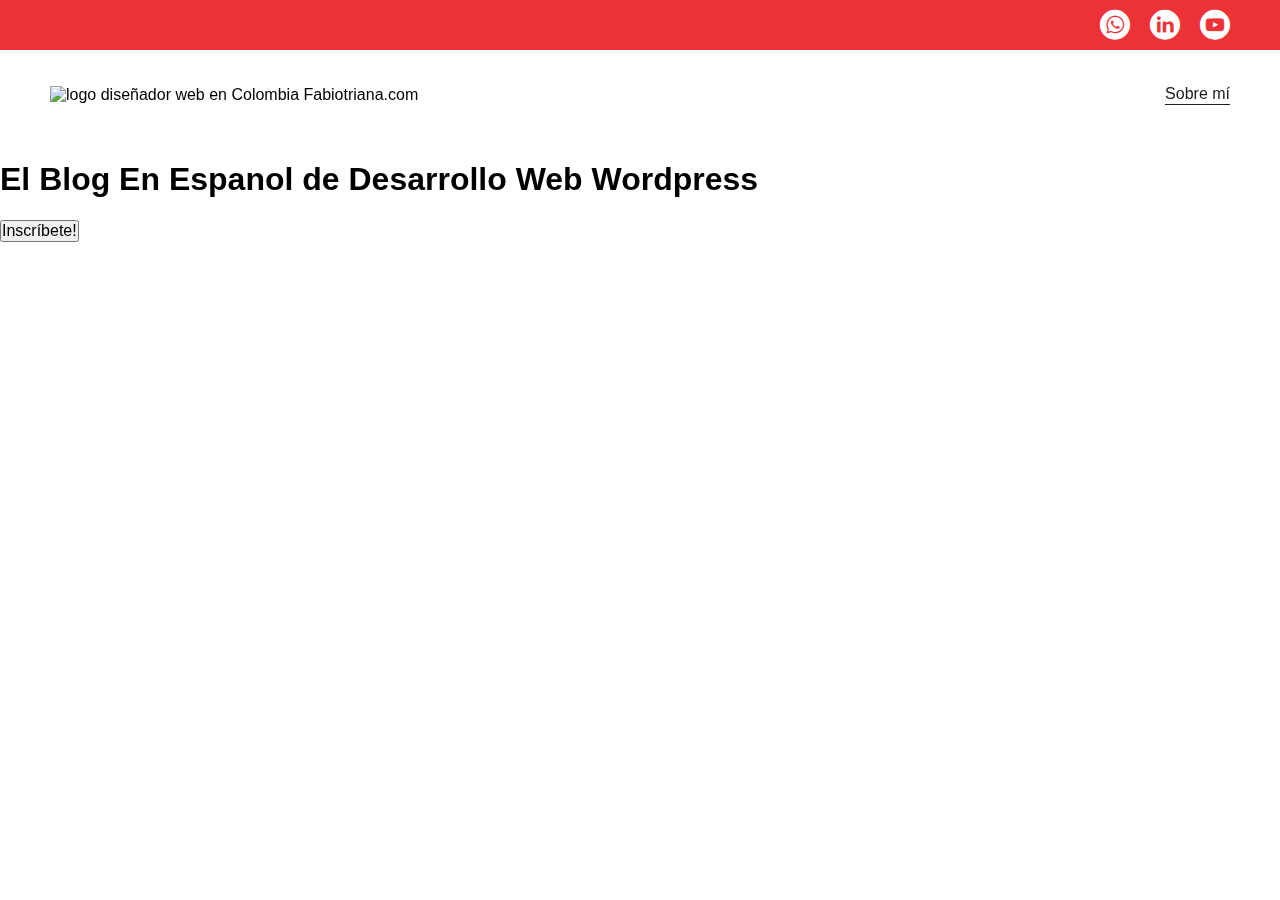
==== index.html @ 15cece63 "preparando proyecto blog" ====
<!DOCTYPE html>
<html lang="es">
<head>
    <meta charset="UTF-8">
    <meta name="viewport" content="width=device-width, initial-scale=1.0">
    <title>Home Blog</title>
    <meta name="description" content="Este es un blog personal">
    <meta name="robots" content="noindex,nofollow">
    <link rel="stylesheet" href="./assets/styles/normalize.css">
    <link rel="stylesheet" href="./assets/font/flaticon.css">
    <link rel="stylesheet" href="./assets/styles/style.css">
    <link rel="stylesheet" href="./assets/styles/home.css">
</head>
<body>
    <header>
        <section  class="header__icons-container">
            <div class="icons">
                <a href="https://api.whatsapp.com/send?phone=573135981956&text=Hola%20Fabio%20Triana%2C%20quiero%20m%C3%A1s%20informaci%C3%B3n%20de%20c%C3%B3mo%20hacer%20mi%20negocio%20m%C3%A1s%20visible%20en%20internet." target="_blank">
                    <span class="flaticon-003-whatsapp"></span>
                </a>
                <a href="https://www.linkedin.com/in/fabiotriana2/" target="_blank">
                    <span class="flaticon-010-linkedin"></span>
                </a>
                <a target="_blank" href="#">
                    <span class="flaticon-008-youtube"></span>
                </a>
            </div>
        </section>
        <nav>
            <section class="nav__logo-container">
                <a target="_blank" href="https://fabiotriana.com" aria-multiline="logo de mi blog">
                    <img src="https://fabiotriana.com/wp-content/uploads/2022/08/Logo.png?x45623" alt="logo diseñador web en Colombia Fabiotriana.com" >
                </a>
            </section>
            <section class="profile__link">
                <a target="_blank" href="https://fabiotriana.com">Sobre mí</a>
            </section>
        </nav>
    </header>
    <main>
        <H1>El Blog En Espanol de Desarrollo Web Wordpress</H1>
        <Button>Inscríbete!</Button>
    </main>
</body>
</html>
---- assets/font/flaticon.css ----
/*
  	Flaticon icon font: Flaticon
  	Creation date: 20/12/2018 09:27
  	*/

@font-face {
  font-family: "Flaticon";
  src: url("./Flaticon.eot");
  src: url("./Flaticon.eot?#iefix") format("embedded-opentype"),
       url("./Flaticon.woff") format("woff"),
       url("./Flaticon.ttf") format("truetype"),
       url("./Flaticon.svg#Flaticon") format("svg");
  font-weight: normal;
  font-style: normal;
}

@media screen and (-webkit-min-device-pixel-ratio:0) {
  @font-face {
    font-family: "Flaticon";
    src: url("./Flaticon.svg#Flaticon") format("svg");
  }
}

[class^="flaticon-"]:before, [class*=" flaticon-"]:before,
[class^="flaticon-"]:after, [class*=" flaticon-"]:after {   
  font-family: Flaticon;
        font-size: 30px;
font-style: normal;
margin-left: 20px;
}

.flaticon-001-facebook:before { content: "\f100"; }
.flaticon-002-twitter:before { content: "\f101"; }
.flaticon-003-whatsapp:before { content: "\f102"; }
.flaticon-004-groupme:before { content: "\f103"; }
.flaticon-005-kik:before { content: "\f104"; }
.flaticon-006-skype:before { content: "\f105"; }
.flaticon-007-periscope:before { content: "\f106"; }
.flaticon-008-youtube:before { content: "\f107"; }
.flaticon-009-itunes:before { content: "\f108"; }
.flaticon-010-linkedin:before { content: "\f109"; }
.flaticon-011-instagram:before { content: "\f10a"; }
.flaticon-012-messenger:before { content: "\f10b"; }
.flaticon-013-twitter-1:before { content: "\f10c"; }
.flaticon-014-snapchat:before { content: "\f10d"; }
.flaticon-015-reddit:before { content: "\f10e"; }
---- assets/styles/style.css ----
:root {
  --rojo: #ed3237;
  --blanco: #ffffff;
  --negro: #202020;
}

*, *::after, *::before {
  box-sizing: border-box;
  margin: 0;
  padding: 0;
}

html {
  font-size: 62.5%;
}

body {
  font-size: 1.6rem;
  font-family: 'robot' , sans-serif;
}

a {
  text-decoration: none;
}

ul {
  list-style: none;
}
---- assets/styles/home.css ----
:root {
    --rojo: #ed3237;
    --blanco: #ffffff;
    --negro: #202020;
}

*, *::after, *::before {
  box-sizing: border-box;
  margin: 0;
  padding: 0;
}

html {
  font-size: 62.5%;
}

body {
  font-size: 1.6rem;
  font-family: 'robot' , sans-serif;
  position: fixed;
  top: 0;
  bottom: 0;
  left: 0;
  right: 0;
}

a {
  text-decoration: none;
  color: #000000;
}

ul {
  list-style: none;
}

header {
    width: 100vw;
    height: 14rem;
    display: grid;
    grid-template-rows: repeat(2, 1fr);
}

header .header__icons-container {
    width: 100vw;
    height: 5rem;
    display: grid;
    background-color: var(--rojo);
}

header .header__icons-container .icons {
    width: auto;
    height: auto;
    display: flex;
    align-items: center;
    justify-content: end;
    margin-right: 5rem;
}

header .icons a {
    color: var(--blanco);
}

nav {
    display: grid;
    grid-template-columns: repeat(2, 1fr);
    height: 9rem;
}

nav .nav__logo-container {
    margin-left: 5rem;
    display: flex;
    align-items: center;
}

nav .nav__logo-container img {
    width: 22rem;
}

nav .profile__link {
    display: flex;
    align-items: center;
    justify-content: flex-end;
    margin-right: 5rem;
}

nav .profile__link a {
    color: var(--negro);
    border-bottom: 1px solid var(--negro);
}
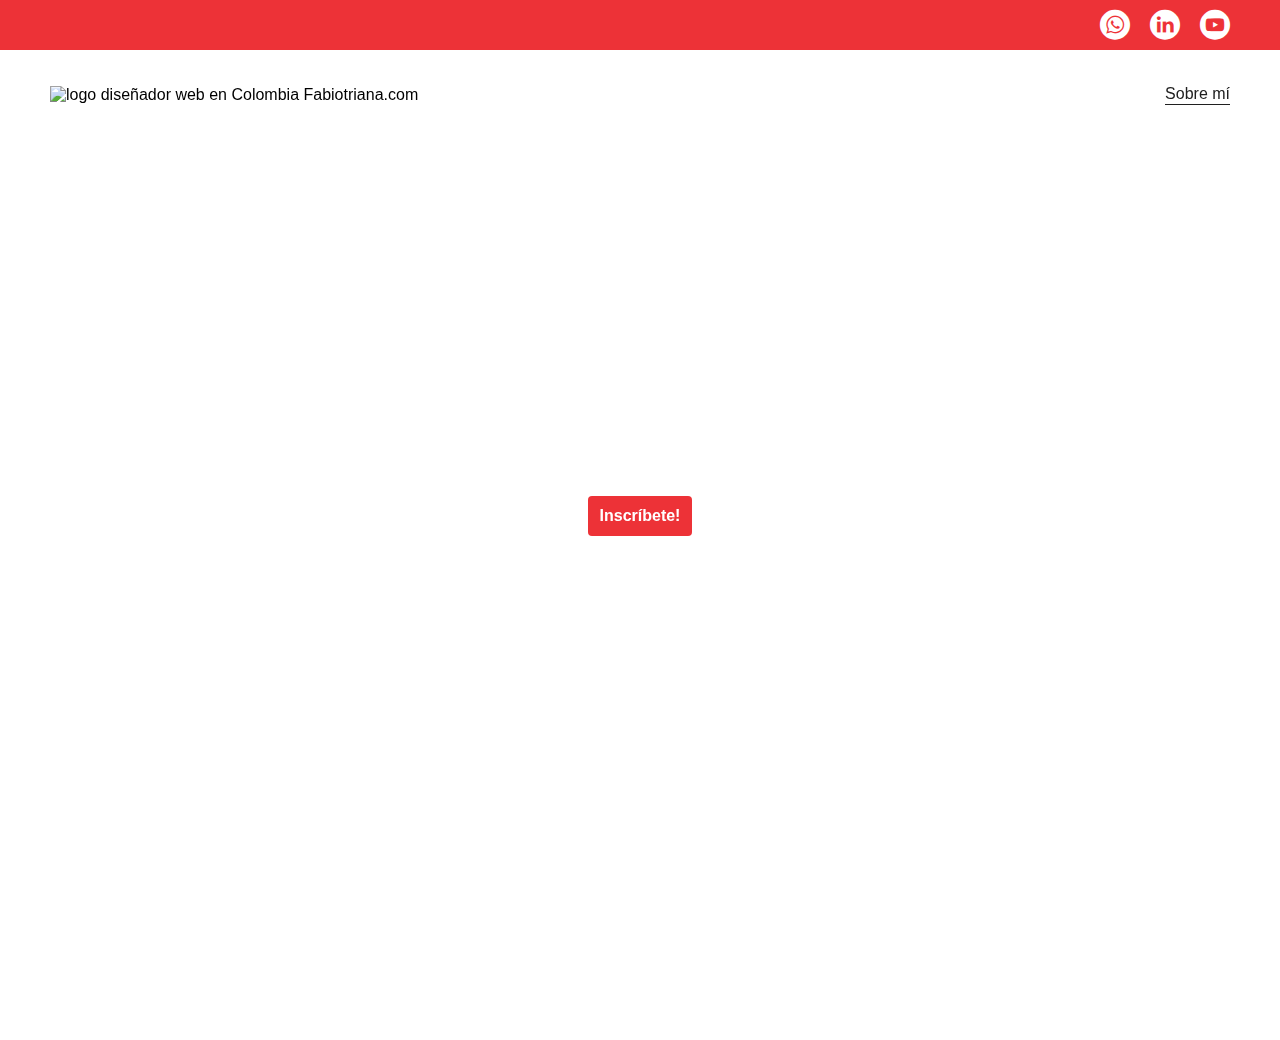
==== commit 672b2550: "reto" ====
--- a/index.html
+++ b/index.html
@@ -38,8 +38,10 @@
         </nav>
     </header>
     <main>
-        <H1>El Blog En Espanol de Desarrollo Web Wordpress</H1>
-        <Button>Inscríbete!</Button>
+        <div>
+            <h1>El Blog En Espanol de Desarrollo Web Wordpress</h1>
+            <Button>Inscríbete!</Button>
+        </div>
     </main>
 </body>
 </html>--- a/assets/styles/home.css
+++ b/assets/styles/home.css
@@ -86,4 +86,42 @@
 nav .profile__link a {
     color: var(--negro);
     border-bottom: 1px solid var(--negro);
+}
+
+main {
+    width: 100vw;
+    height: 100vh;
+    padding-top: 20rem;
+    background-image: url(https://jvmanjonblog.files.wordpress.com/2019/12/astronaut-11080_1920.jpg?w=1920&h=768&crop=1);
+    background-position: top;
+    background-repeat: no-repeat;
+    background-size: cover;
+}
+
+main div {
+    max-width: 50rem;
+    height: auto;
+    margin: 0 auto;
+    display: flex;
+    flex-wrap: wrap;
+    justify-content: center;
+    align-content: space-between;
+    
+}
+
+main div h1 {
+    text-align: center;
+    color: var(--blanco);
+}
+
+main div button {
+    margin-top: 4rem;
+    width: fit-content;
+    height: 4rem;
+    background-color: var(--rojo);
+    color: var(--blanco);
+    border: none;
+    padding: 0.8rem 1.2rem;
+    border-radius: 0.4rem;
+    font-weight: bold;
 }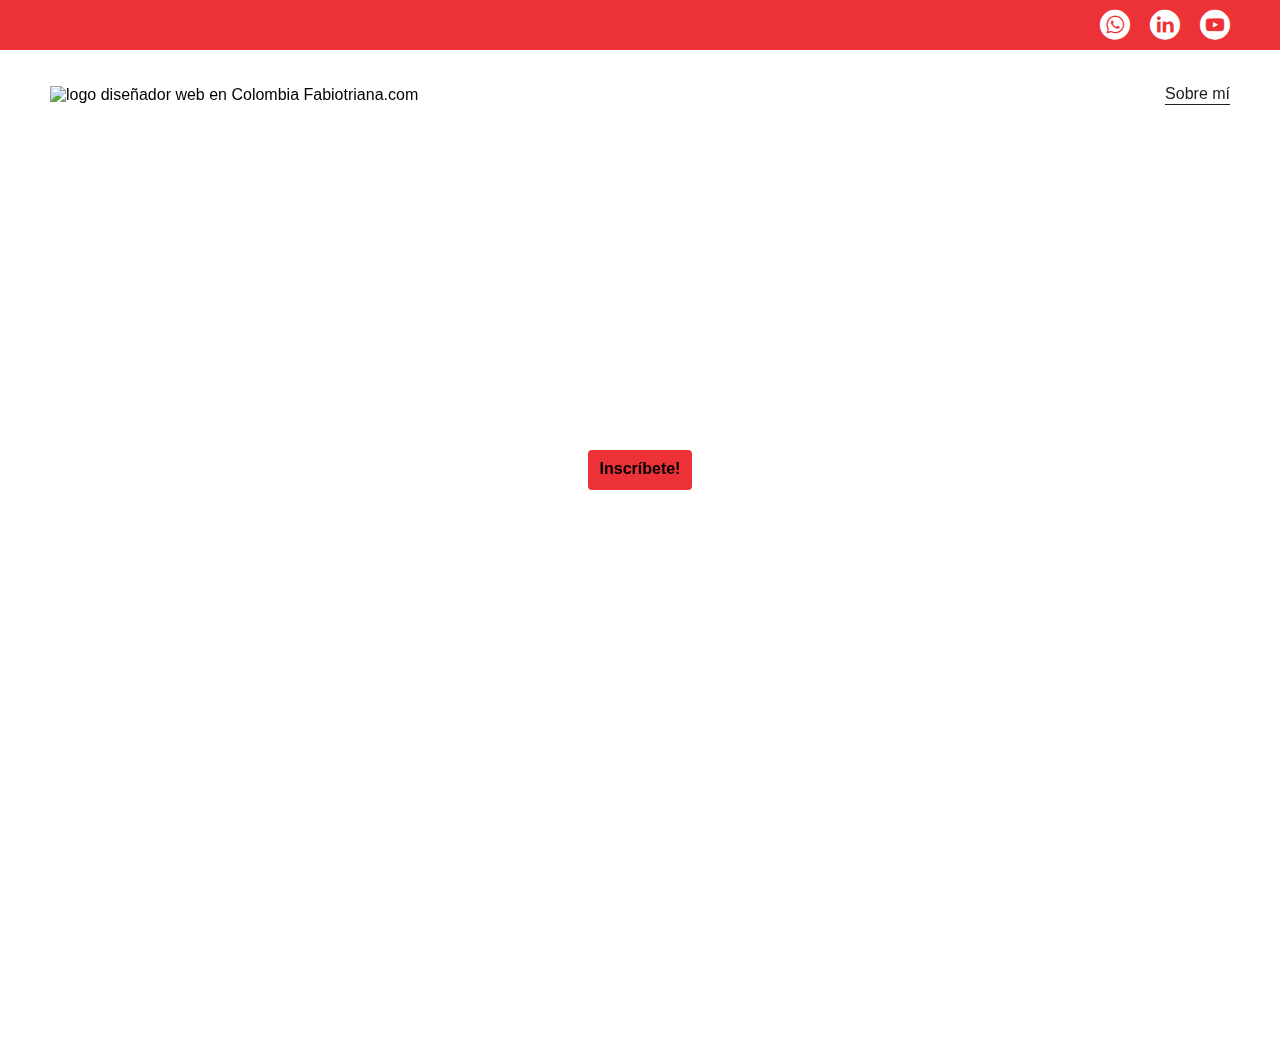
==== commit a38a0af3: "some fixes" ====
--- a/index.html
+++ b/index.html
@@ -37,11 +37,14 @@
             </section>
         </nav>
     </header>
-    <main>
-        <div>
-            <h1>El Blog En Espanol de Desarrollo Web Wordpress</h1>
-            <Button>Inscríbete!</Button>
-        </div>
+    <main class="home__main">
+        <section class="home__main-container">
+            <h1 class="home__main-title">El Blog de Diseño Web Wordpress en Espanol </h1>
+            <Button class="home__main-button">
+                <a href="https://fabiotriana.com">
+                Inscríbete!</a>
+            </Button>
+        </section>
     </main>
 </body>
 </html>--- a/assets/styles/home.css
+++ b/assets/styles/home.css
@@ -88,7 +88,7 @@
     border-bottom: 1px solid var(--negro);
 }
 
-main {
+/* .home__main {
     width: 100vw;
     height: 100vh;
     padding-top: 20rem;
@@ -96,9 +96,18 @@
     background-position: top;
     background-repeat: no-repeat;
     background-size: cover;
+} */
+
+
+.home__main {
+    display: grid;
+    grid-template-columns: 1fr 4fr 1fr;
+    height: 100%;
 }
 
-main div {
+
+
+/* .home__main-container {
     max-width: 50rem;
     height: auto;
     margin: 0 auto;
@@ -106,15 +115,49 @@
     flex-wrap: wrap;
     justify-content: center;
     align-content: space-between;
-    
+} */
+
+.home__main-container {
+    display: grid;
+    grid-column: 2;
+    justify-items: center;
+    height: 35rem;
+    margin-top: 8rem;
 }
 
-main div h1 {
+/* .home__main-title {
+    text-align: center;
+    color: var(--blanco);
+}
+*/
+.home__main-title {
+    font-size: 3rem;
+    font-weight: bold;
+    letter-spacing: 1rem;
+    color: var(--blanco);
+    text-align: center;
+}
+
+
+
+main section button {
+    margin-top: 4rem;
+    width: fit-content;
+    height: 4rem;
+    background-color: var(--rojo);
+    color: var(--blanco);
+    border: none;
+    padding: 0.8rem 1.2rem;
+    border-radius: 0.4rem;
+    font-weight: bold;
+} */
+
+.home__main-title {
     text-align: center;
     color: var(--blanco);
 }
 
-main div button {
+main section button {
     margin-top: 4rem;
     width: fit-content;
     height: 4rem;
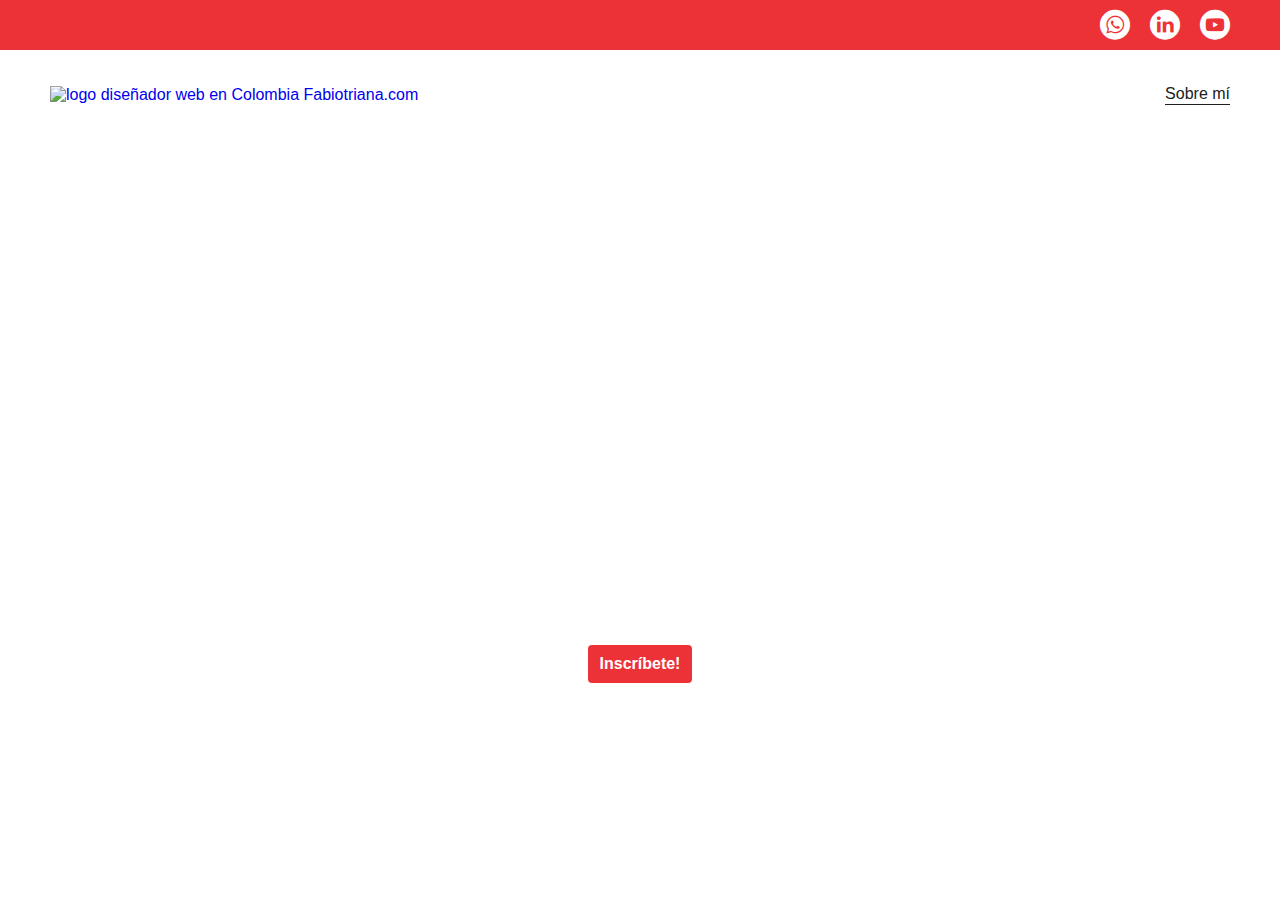
==== commit 53dfc27c: "fix main height with calc" ====
--- a/index.html
+++ b/index.html
@@ -40,10 +40,8 @@
     <main class="home__main">
         <section class="home__main-container">
             <h1 class="home__main-title">El Blog de Diseño Web Wordpress en Espanol </h1>
-            <Button class="home__main-button">
-                <a href="https://fabiotriana.com">
+                <a href="https://fabiotriana.com" class="home__main-button">
                 Inscríbete!</a>
-            </Button>
         </section>
     </main>
 </body>
--- a/assets/styles/style.css
+++ b/assets/styles/style.css
@@ -25,4 +25,6 @@
 
 ul {
   list-style: none;
-}+}
+
+@import url('https://fonts.googleapis.com/css2?family=Roboto:wght@300;400;500;700&display=swap');--- a/assets/styles/home.css
+++ b/assets/styles/home.css
@@ -1,38 +1,3 @@
-:root {
-    --rojo: #ed3237;
-    --blanco: #ffffff;
-    --negro: #202020;
-}
-
-*, *::after, *::before {
-  box-sizing: border-box;
-  margin: 0;
-  padding: 0;
-}
-
-html {
-  font-size: 62.5%;
-}
-
-body {
-  font-size: 1.6rem;
-  font-family: 'robot' , sans-serif;
-  position: fixed;
-  top: 0;
-  bottom: 0;
-  left: 0;
-  right: 0;
-}
-
-a {
-  text-decoration: none;
-  color: #000000;
-}
-
-ul {
-  list-style: none;
-}
-
 header {
     width: 100vw;
     height: 14rem;
@@ -102,7 +67,11 @@
 .home__main {
     display: grid;
     grid-template-columns: 1fr 4fr 1fr;
-    height: 100%;
+    height: calc(100vh - 14rem);
+    background-image: url('https://raw.githubusercontent.com/degranda/Platzi-blog/master/Clase%2025%20(media%20queries)/assets/img/Cover.png');
+    background-position: center;
+    background-repeat: no-repeat;
+    background-size: cover;
 }
 
 
@@ -122,7 +91,7 @@
     grid-column: 2;
     justify-items: center;
     height: 35rem;
-    margin-top: 8rem;
+    margin-top: 12rem;
 }
 
 /* .home__main-title {
@@ -130,8 +99,9 @@
     color: var(--blanco);
 }
 */
+
 .home__main-title {
-    font-size: 3rem;
+    font-size: 7.2rem;
     font-weight: bold;
     letter-spacing: 1rem;
     color: var(--blanco);
@@ -140,7 +110,7 @@
 
 
 
-main section button {
+/* main section button {
     margin-top: 4rem;
     width: fit-content;
     height: 4rem;
@@ -150,21 +120,19 @@
     padding: 0.8rem 1.2rem;
     border-radius: 0.4rem;
     font-weight: bold;
-} */
+}  */
 
-.home__main-title {
-    text-align: center;
-    color: var(--blanco);
-}
-
-main section button {
+.home__main-button {
     margin-top: 4rem;
-    width: fit-content;
-    height: 4rem;
     background-color: var(--rojo);
     color: var(--blanco);
     border: none;
-    padding: 0.8rem 1.2rem;
+    padding: 1rem 1.2rem;
     border-radius: 0.4rem;
     font-weight: bold;
+}
+
+.home__main-container button a {
+    color: var(--blanco);
+    font-size: 1.8rem;
 }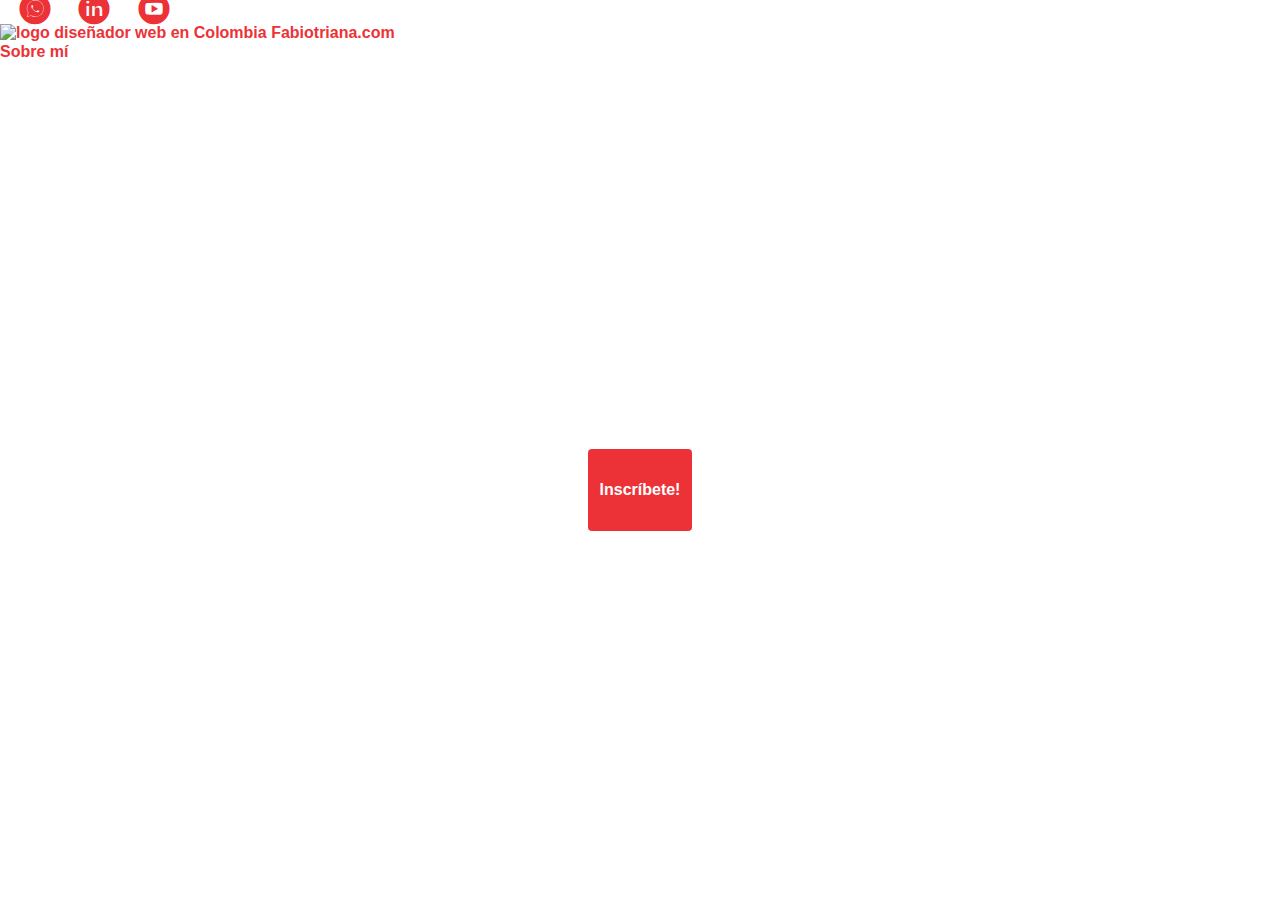
==== commit 5923bc03: "some tweaks" ====
--- a/index.html
+++ b/index.html
@@ -9,6 +9,8 @@
     <link rel="stylesheet" href="./assets/styles/normalize.css">
     <link rel="stylesheet" href="./assets/font/flaticon.css">
     <link rel="stylesheet" href="./assets/styles/style.css">
+    <link rel="stylesheet" href="./assets/styles/header.css">
+    <link rel="stylesheet" href="./assets/styles/footer.css">
     <link rel="stylesheet" href="./assets/styles/home.css">
 </head>
 <body>
--- a/assets/styles/style.css
+++ b/assets/styles/style.css
@@ -2,6 +2,11 @@
   --rojo: #ed3237;
   --blanco: #ffffff;
   --negro: #202020;
+}
+
+::selection {
+  color: var(--blanco);
+  background: var(--rojo);
 }
 
 *, *::after, *::before {
@@ -16,15 +21,64 @@
 
 body {
   font-size: 1.6rem;
-  font-family: 'robot' , sans-serif;
+  font-family: 'roboto' , sans-serif;
 }
 
 a {
   text-decoration: none;
+  color: var(--rojo);
+  font-weight: bold;
 }
 
 ul {
   list-style: none;
 }
 
-@import url('https://fonts.googleapis.com/css2?family=Roboto:wght@300;400;500;700&display=swap');+@import url('https://fonts.googleapis.com/css2?family=Roboto:wght@300;400;500;700&display=swap');
+
+h1 {
+  font-size: 2.6rem;
+  line-height: 2.8rem;
+  letter-spacing: 0.5rem;
+}
+
+h2 {
+  font-size: 2.4rem;
+  line-height: 2.6rem;
+  letter-spacing: 0.5rem;
+}
+
+h3 {
+  font-size: 2.2rem;
+  line-height: 2.4rem;
+  letter-spacing: 0.5rem;
+}
+
+h4 {
+  font-size: 2rem;
+  line-height: 2.2rem;
+  letter-spacing: 0.5rem;
+}
+
+h5 {
+  font-size: 1.8rem;
+  line-height: 2rem;
+  letter-spacing: 0.5rem;
+}
+
+h6 {
+  font-size: 1.6rem;
+  line-height: 1.8rem;
+  letter-spacing: 0.5rem;
+}
+
+p {
+  font-size: 1.6rem;
+  line-height: 1.8rem;
+}
+
+span {
+  font-size: 1.6rem;
+  line-height: 1.8rem;
+  letter-spacing: 0.5rem;
+}--- a/assets/styles/home.css
+++ b/assets/styles/home.css
@@ -1,58 +1,3 @@
-header {
-    width: 100vw;
-    height: 14rem;
-    display: grid;
-    grid-template-rows: repeat(2, 1fr);
-}
-
-header .header__icons-container {
-    width: 100vw;
-    height: 5rem;
-    display: grid;
-    background-color: var(--rojo);
-}
-
-header .header__icons-container .icons {
-    width: auto;
-    height: auto;
-    display: flex;
-    align-items: center;
-    justify-content: end;
-    margin-right: 5rem;
-}
-
-header .icons a {
-    color: var(--blanco);
-}
-
-nav {
-    display: grid;
-    grid-template-columns: repeat(2, 1fr);
-    height: 9rem;
-}
-
-nav .nav__logo-container {
-    margin-left: 5rem;
-    display: flex;
-    align-items: center;
-}
-
-nav .nav__logo-container img {
-    width: 22rem;
-}
-
-nav .profile__link {
-    display: flex;
-    align-items: center;
-    justify-content: flex-end;
-    margin-right: 5rem;
-}
-
-nav .profile__link a {
-    color: var(--negro);
-    border-bottom: 1px solid var(--negro);
-}
-
 /* .home__main {
     width: 100vw;
     height: 100vh;
@@ -63,7 +8,6 @@
     background-size: cover;
 } */
 
-
 .home__main {
     display: grid;
     grid-template-columns: 1fr 4fr 1fr;
@@ -73,8 +17,6 @@
     background-repeat: no-repeat;
     background-size: cover;
 }
-
-
 
 /* .home__main-container {
     max-width: 50rem;
@@ -127,9 +69,11 @@
     background-color: var(--rojo);
     color: var(--blanco);
     border: none;
-    padding: 1rem 1.2rem;
+    padding: 0.8rem 1.2rem;
     border-radius: 0.4rem;
     font-weight: bold;
+    display: grid;
+    align-items: center;
 }
 
 .home__main-container button a {
